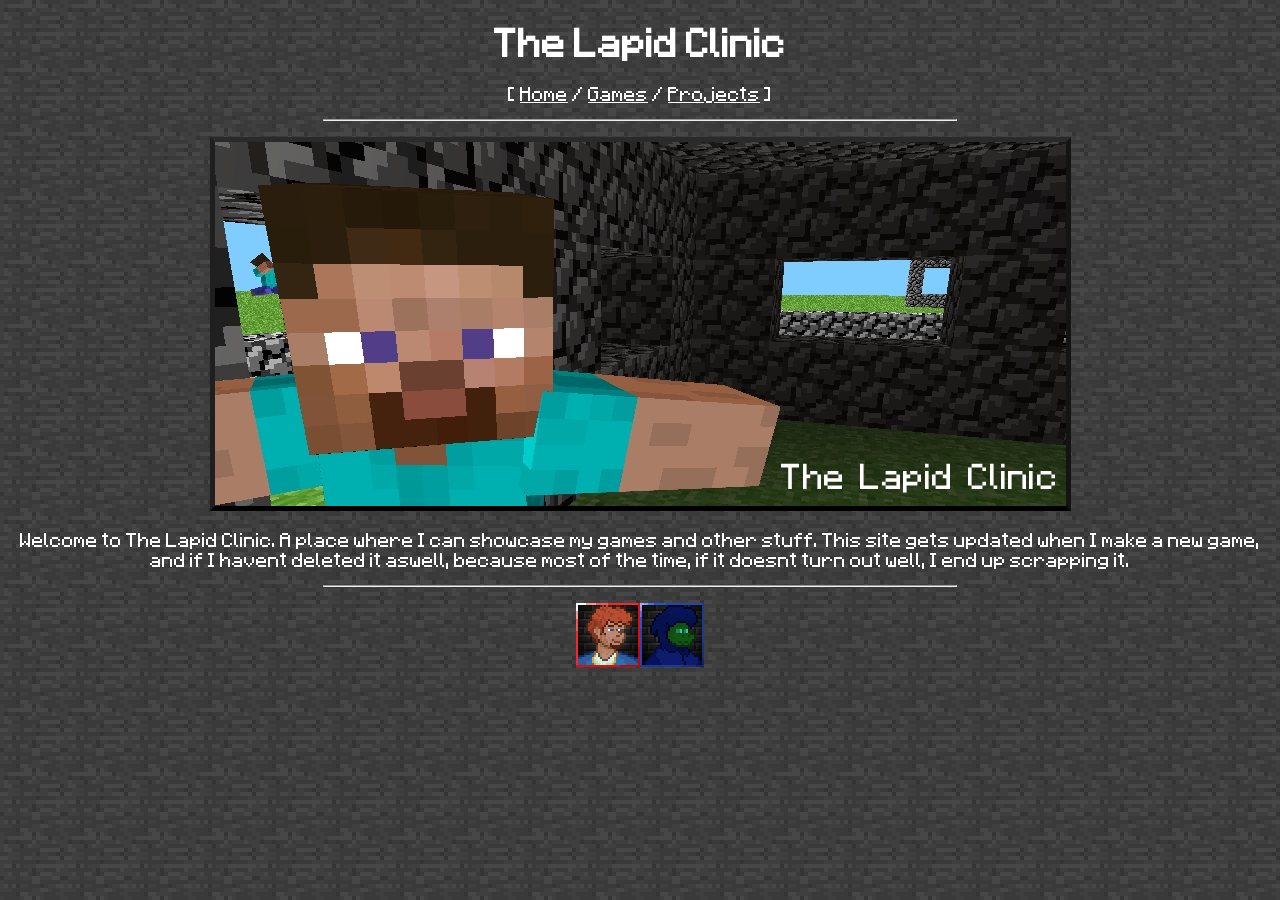
==== index.html @ 5889ec6e "Update index.html" ====
<!DOCTYPE html>
  <html>
    <head>
      <link type="image/x-icon" rel="shortcut icon" href="assets/images/favicon/favicon.png" />
      <link rel="stylesheet" href="style.css">
      <title>Home - The Lapid Clinic</title>
    </head>
    <body>
      <h1>The Lapid Clinic</h1>
      [ <a href="index.html">Home</a> / <a href="games.html">Games</a> / <a href="projects.html">Projects</a> ]
      </p>
      <p>
       <hr>
      </p>
      <img class="border" src="assets/images/home_logo.png">
      <p>
      Welcome to The Lapid Clinic. A place where I can showcase my games and other stuff.
      This site gets updated when I make a new game, and if I havent deleted it aswell,
      because most of the time, if it doesnt turn out well, I end up scrapping it.
      </p>
      <p>
        <hr>
      </p>
      <a href="https://www.reddit.com/user/Saiyan_OldSchool/"><img src="assets/images/reddit.png"><a href="https://www.youtube.com/@SaiyanGonzalez"><img src="assets/images/youtube.png">
    </body>
  </html>
---- style.css ----
body {
  image-rendering: pixelated;
  image-rendering: crisp-edges;
  background-image: url('assets/images/background.png');
  background-repeat: repeat;
  background-size: auto;
  color: white;
  text-align: center;
  font-family: 'Minecraft';
}

hr {
  width: 50%;
}

a:link {
  color: white; 
}

a:visited {
  color: #a7b7fc; 
}

a:hover {
  color: #505e9a; 
}

article {
  text-align: center;
}

.border {
  border: solid;
  border-width: thick;
  border-top-color: #2a2a2a;
  border-left-color: #201f1f;
  border-right-color: #141414;
  border-bottom-color: black;
}

.stonebutton {
  image-rendering: pixelated;
  image-rendering: crisp-edges;
  background-image: url('assets/images/stone.png');
  background-repeat: repeat;
  background-size: auto;
  color: white;
  text-align: center;
  font-family: 'Minecraft';

}

.woodbutton {
  image-rendering: pixelated;
  image-rendering: crisp-edges;
  background-image: url('assets/images/planks.png');
  background-repeat: repeat;
  background-size: auto;
  color: white;
  text-align: center;
  font-family: 'Minecraft';
  border: solid;
  border-width: 2px;
  border-top-color: #bc9862;
  border-left-color: #9f844d;
  border-right-color: #735e39;
  border-bottom-color: #695433;
}

.woodbutton:active {
  border-top-color: #695433;
  border-left-color: #735e39;
  border-right-color: #9f844d;
  border-bottom-color: #bc9862;
}

.menu {
  margin-top: 2em;
  width: 800px;
  background-image: url('assets/images/background2.png');
  background-repeat: repeat;
  background-size: auto;
  background-position: top left;
  border: 2px solid #555;
  box-shadow: 0 4px 24px rgba(0,0,0,0.25);
  padding: 1em 0 2em 0;
}

.menu2 {
  margin-top: 2em;
  width: 320px;
  background-image: url('assets/images/background3.png');
  background-repeat: repeat;
  background-size: auto;
  background-position: top left;
  border: 2px solid #555;
  box-shadow: 0 4px 24px rgba(0,0,0,0.25);
  padding: 1em 0 2em 0;
  color: #fff;
}

@font-face {
  font-family: 'Minecraft';
  src: url('assets/fonts/mc.woff');
}
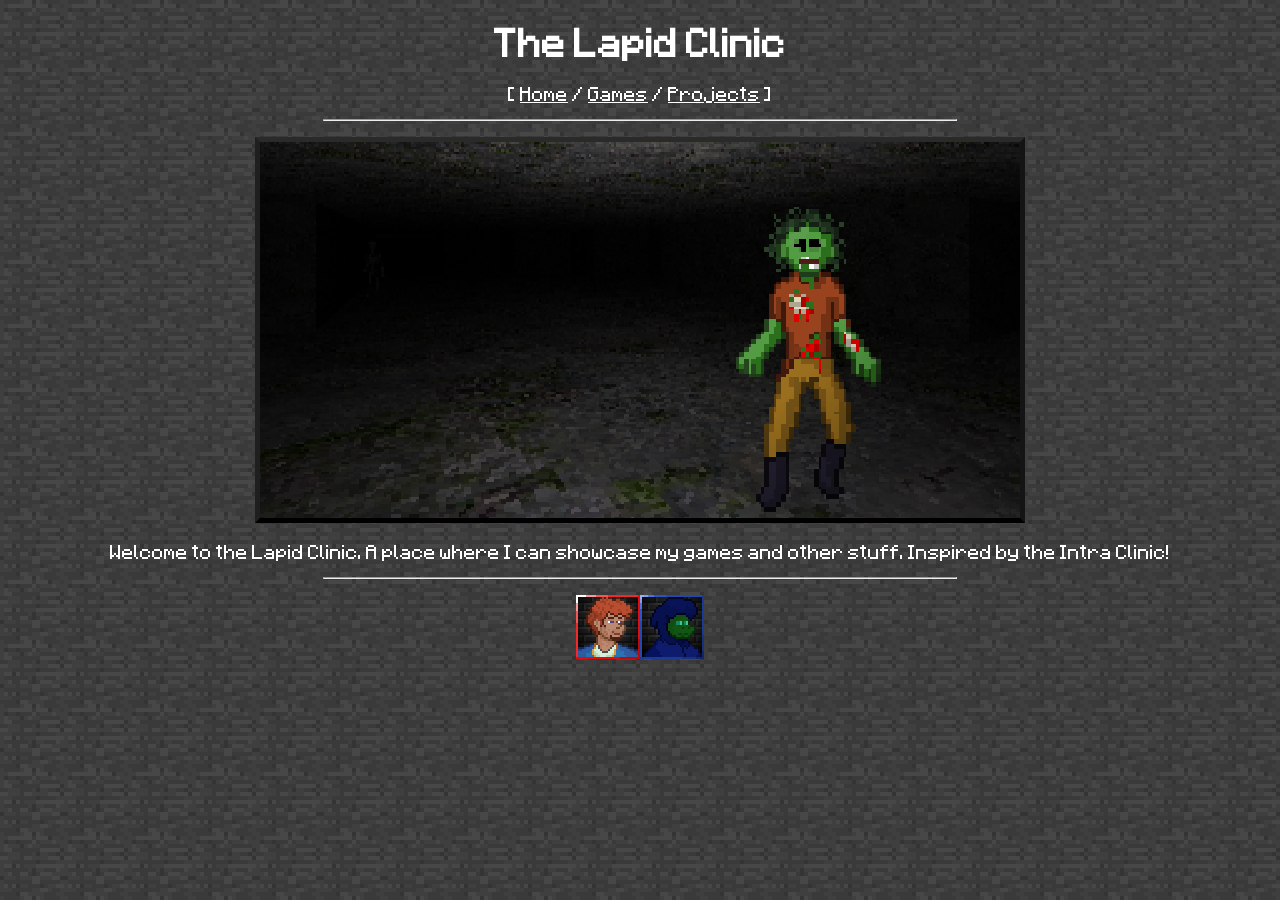
==== commit 9ec60faa: "Update index.html" ====
--- a/index.html
+++ b/index.html
@@ -12,11 +12,10 @@
       <p>
        <hr>
       </p>
-      <img class="border" src="assets/images/home_logo.png">
+      <img class="border" src="assets/images/home.png">
       <p>
-      Welcome to The Lapid Clinic. A place where I can showcase my games and other stuff.
-      This site gets updated when I make a new game, and if I havent deleted it aswell,
-      because most of the time, if it doesnt turn out well, I end up scrapping it.
+      Welcome to the Lapid Clinic. A place where I can showcase my games and other stuff.
+      Inspired by the Intra Clinic!
       </p>
       <p>
         <hr>
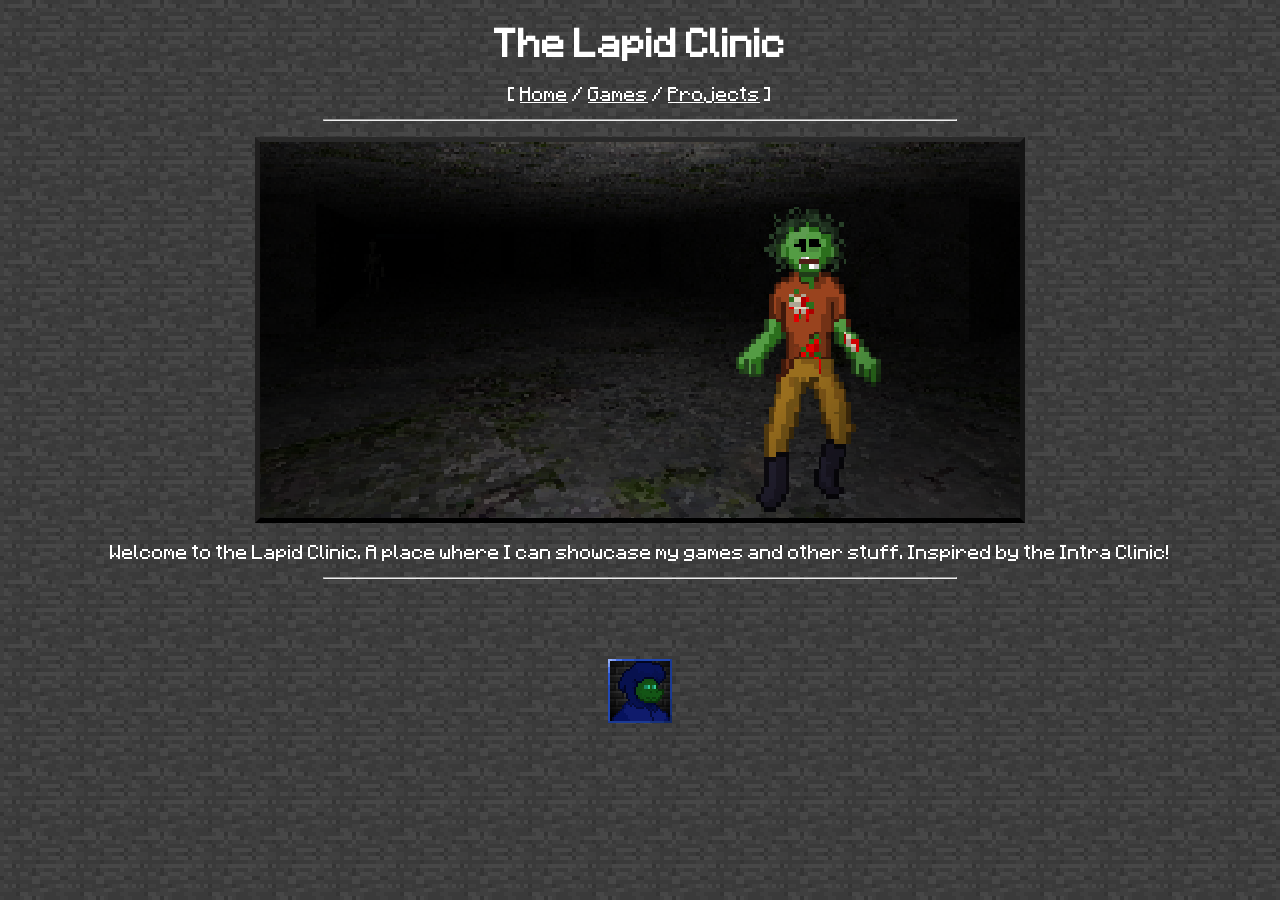
==== commit 7efda184: "Update index.html" ====
--- a/index.html
+++ b/index.html
@@ -20,6 +20,6 @@
       <p>
         <hr>
       </p>
-      <a href="https://www.reddit.com/user/Saiyan_OldSchool/"><img src="assets/images/reddit.png"><a href="https://www.youtube.com/@SaiyanGonzalez"><img src="assets/images/youtube.png">
+      <div class="reddit"><a href="https://www.reddit.com/user/Saiyan_OldSchool/"></div><a href="https://www.youtube.com/@SaiyanGonzalez"><img src="assets/images/youtube.png">
     </body>
   </html>
--- a/style.css
+++ b/style.css
@@ -99,6 +99,18 @@
   color: #fff;
 }
 
+.reddit {
+  width: 64px;
+  height: 64px;
+  background-image: url('reddit.png'); 
+  background-size: cover; 
+}
+
+.reddit:hover {
+  background-image: url('youtube.png');
+}
+
+
 @font-face {
   font-family: 'Minecraft';
   src: url('assets/fonts/mc.woff');
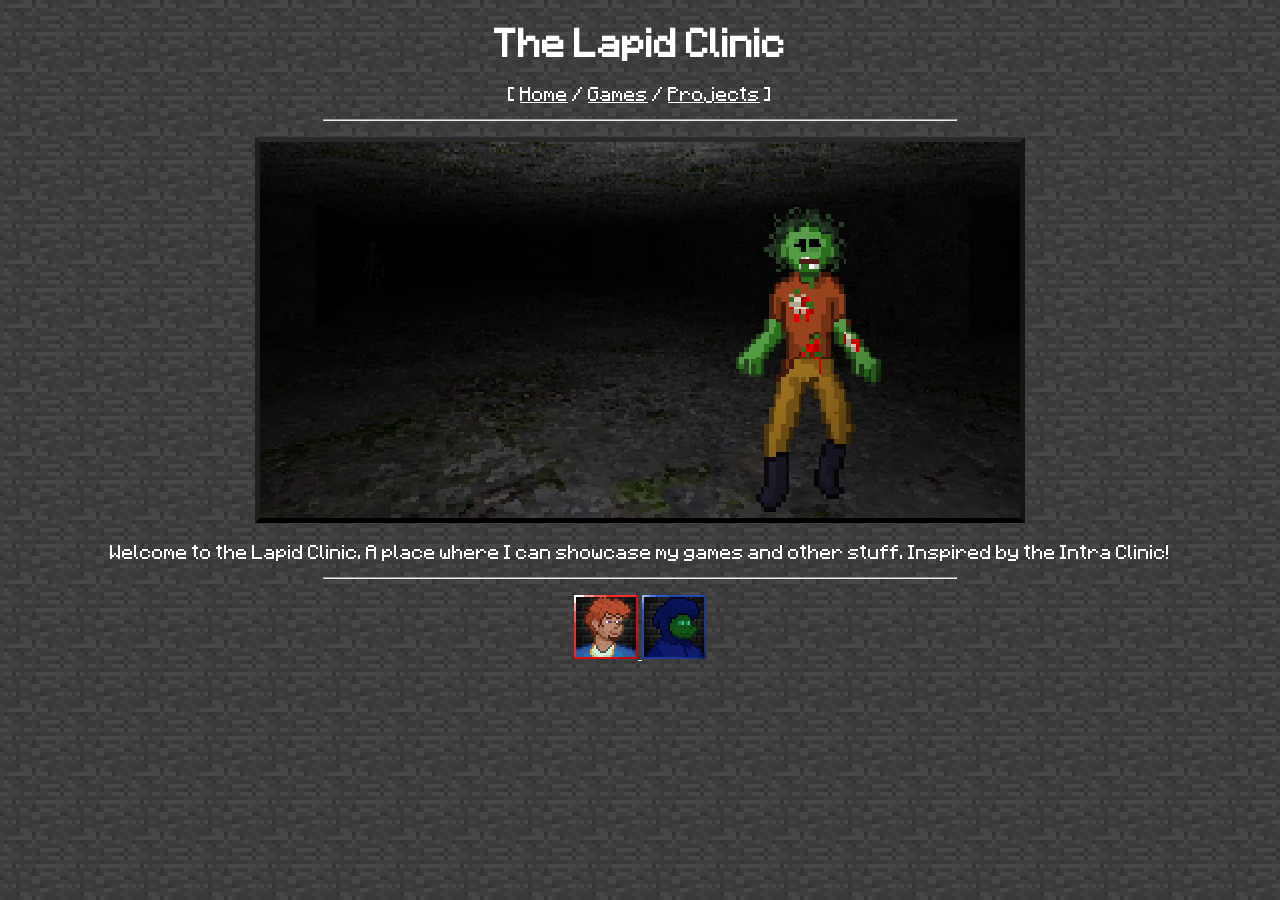
==== commit 40ce1d31: "Update index.html" ====
--- a/index.html
+++ b/index.html
@@ -20,6 +20,7 @@
       <p>
         <hr>
       </p>
-      <div class="reddit"><a href="https://www.reddit.com/user/Saiyan_OldSchool/"></div><a href="https://www.youtube.com/@SaiyanGonzalez"><img src="assets/images/youtube.png">
+        <a href="https://www.reddit.com/user/Saiyan_OldSchool/"><img src="assets/images/reddit.png">
+          <a href="https://www.youtube.com/@SaiyanGonzalez"><img src="assets/images/youtube.png">
     </body>
   </html>
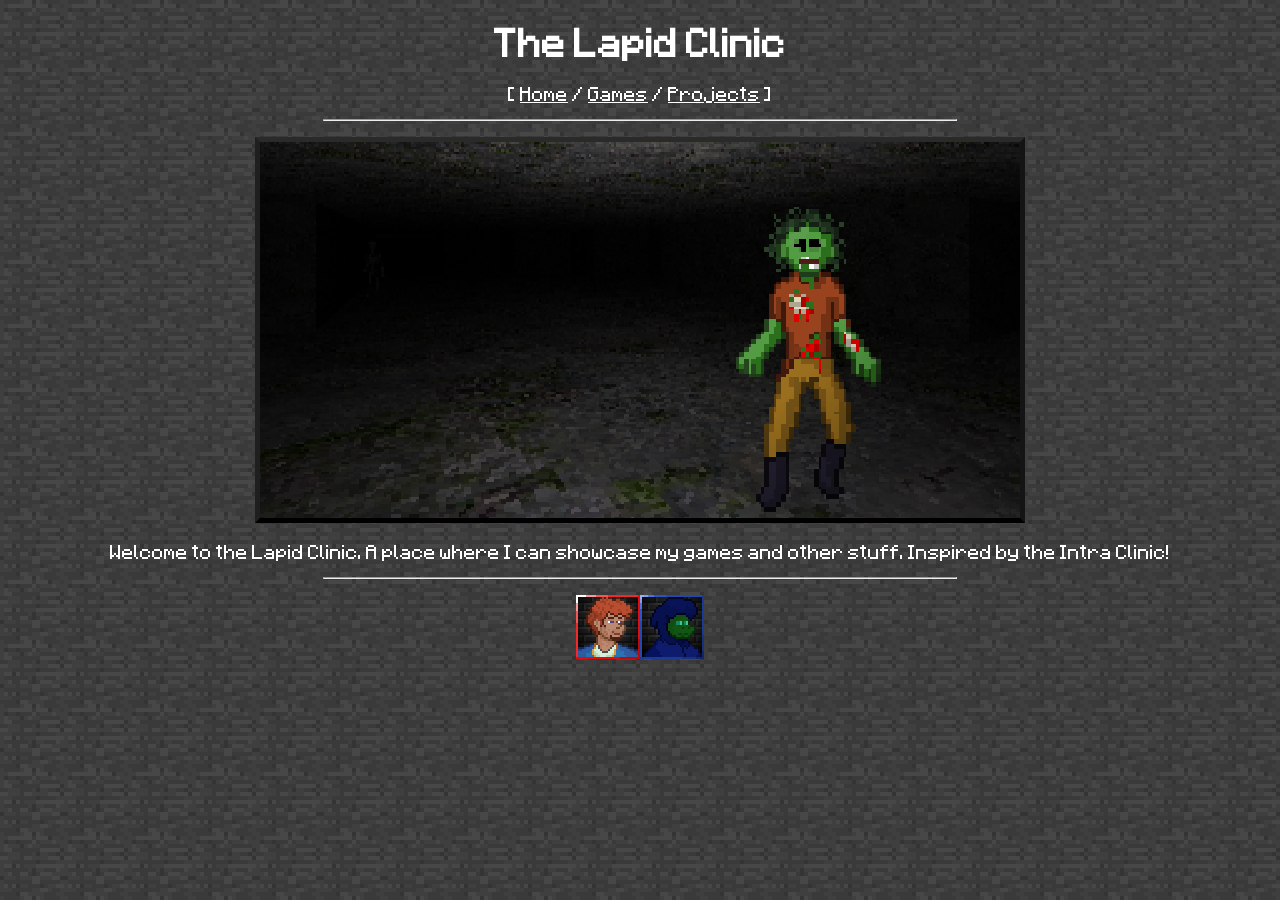
==== commit 3290cd28: "Update index.html" ====
--- a/index.html
+++ b/index.html
@@ -20,7 +20,6 @@
       <p>
         <hr>
       </p>
-        <a href="https://www.reddit.com/user/Saiyan_OldSchool/"><img src="assets/images/reddit.png">
-          <a href="https://www.youtube.com/@SaiyanGonzalez"><img src="assets/images/youtube.png">
+        <a href="https://www.reddit.com/user/Saiyan_OldSchool/"><img src="assets/images/reddit.png"><a href="https://www.youtube.com/@SaiyanGonzalez"><img src="assets/images/youtube.png">
     </body>
   </html>
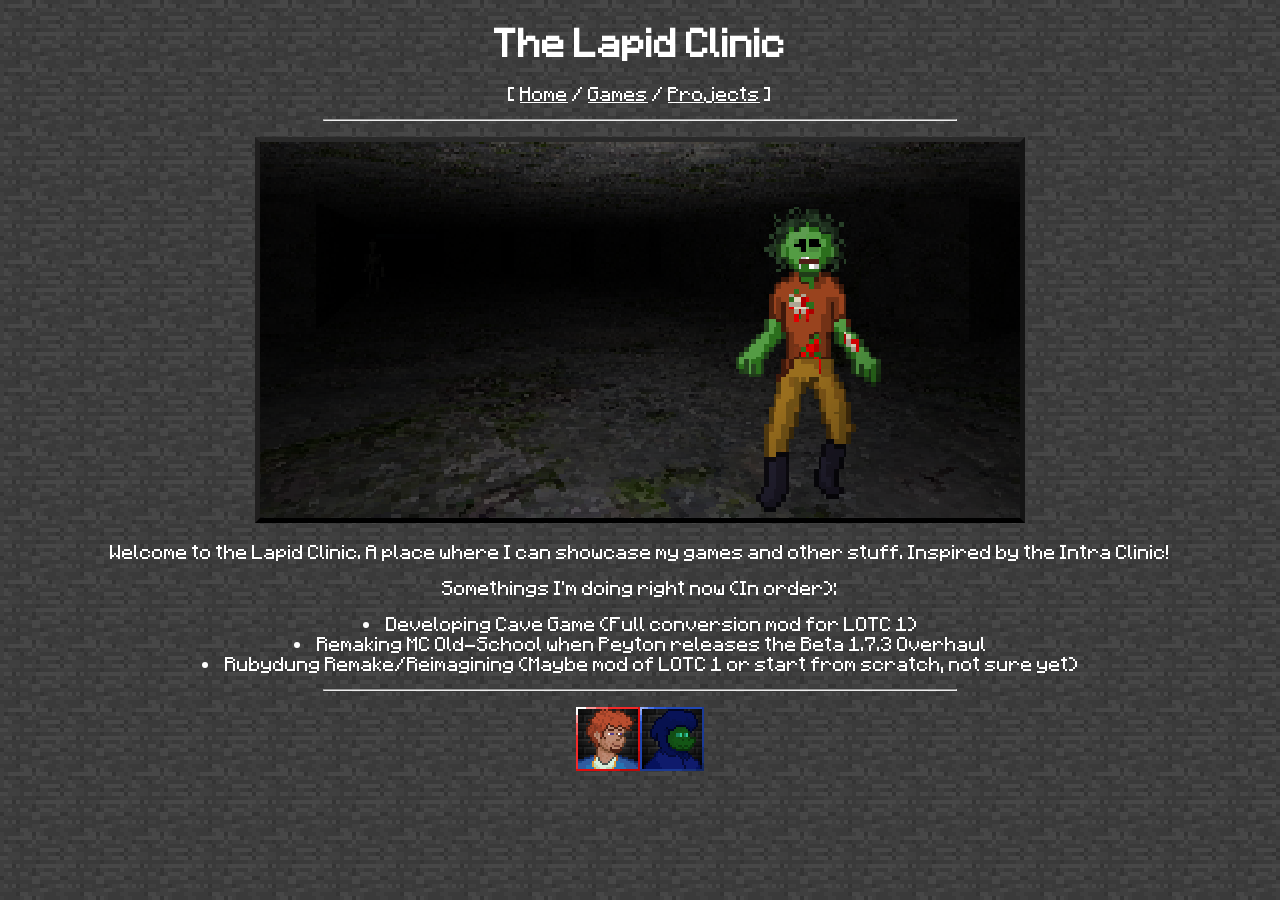
==== commit 325922b9: "Update index.html" ====
--- a/index.html
+++ b/index.html
@@ -18,6 +18,12 @@
       Inspired by the Intra Clinic!
       </p>
       <p>
+        Somethings I'm doing right now (In order):
+          <li>Developing Cave Game (Full conversion mod for LOTC 1)</li>
+          <li>Remaking MC Old-School when Peyton releases the Beta 1.7.3 Overhaul</li>
+          <li>Rubydung Remake/Reimagining (Maybe mod of LOTC 1 or start from scratch, not sure yet)</li>
+      </p>
+      <p>
         <hr>
       </p>
         <a href="https://www.reddit.com/user/Saiyan_OldSchool/"><img src="assets/images/reddit.png"><a href="https://www.youtube.com/@SaiyanGonzalez"><img src="assets/images/youtube.png">
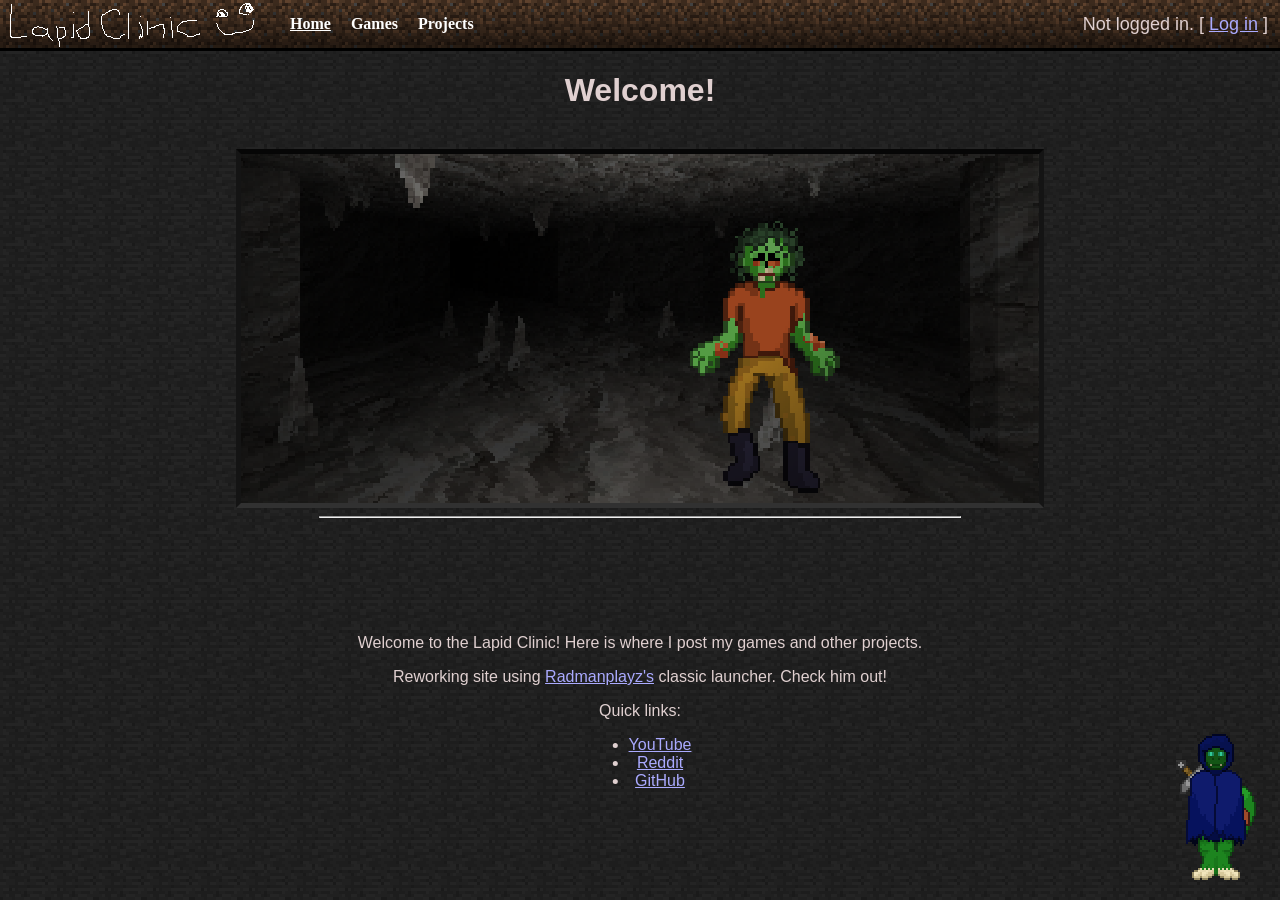
==== commit bc86693d: "site rework (thanks radman!)" ====
--- a/index.html
+++ b/index.html
@@ -1,31 +1,55 @@
-<!DOCTYPE html>
-  <html>
-    <head>
-      <link type="image/x-icon" rel="shortcut icon" href="assets/images/favicon/favicon.png" />
-      <link rel="stylesheet" href="style.css">
-      <title>Home - The Lapid Clinic</title>
-    </head>
-    <body>
-      <h1>The Lapid Clinic</h1>
-      [ <a href="index.html">Home</a> / <a href="games.html">Games</a> / <a href="projects.html">Projects</a> ]
-      </p>
-      <p>
-       <hr>
-      </p>
-      <img class="border" src="assets/images/home.png">
-      <p>
-      Welcome to the Lapid Clinic. A place where I can showcase my games and other stuff.
-      Inspired by the Intra Clinic!
-      </p>
-      <p>
-        Somethings I'm doing right now (In order):
-          <li>Developing Cave Game (Full conversion mod for LOTC 1)</li>
-          <li>Remaking MC Old-School when Peyton releases the Beta 1.7.3 Overhaul</li>
-          <li>Rubydung Remake/Reimagining (Maybe mod of LOTC 1 or start from scratch, not sure yet)</li>
-      </p>
-      <p>
-        <hr>
-      </p>
-        <a href="https://www.reddit.com/user/Saiyan_OldSchool/"><img src="assets/images/reddit.png"><a href="https://www.youtube.com/@SaiyanGonzalez"><img src="assets/images/youtube.png">
-    </body>
-  </html>
+<html lang="en">
+
+  <head>
+
+    <meta http-equiv="content-type" content="text/html; charset=UTF-8">
+
+    <link rel="stylesheet" type="text/css" href="./css/style.css">
+    <link rel="shortcut icon" href="./favicon.png"/>
+
+    <title>Home - Lapid Clinic</title>
+
+  </head>
+
+  <body>
+    <div id="toppanel" style="display: flex; align-items: center;">
+
+      <div id="logo"><a href="./" border="0"><img src="./img/logo_small.gif" border="0"></a></div>
+      <div id="links" style="flex: 1; display: flex; gap: 20px; align-items: center; padding-left: 20px; font-size: 14px; font-family: 'Trebuchet MS'; float: none; width: auto; margin: 0;">
+        <a href="./" id="menu_" class="menuItem" style="text-decoration: underline;">Home</a>
+        <a href="./games.html" id="menu_about" class="menuItem">Games</a>
+        <a href="./projects.html" id="menu_about" class="menuItem">Projects</a>
+      </div>
+
+      <div id="loginpanel">Not logged in. [ <a href="./login">Log in</a> ] </div>
+
+    </div>
+    
+      <center><h1>Welcome!</h1></center>
+
+      <br>
+
+      <center>
+        
+      <img class="border" src="./img/home.png">
+
+      <hr>
+
+      <div class="launcher" style="position: fixed; top: 80%; left: 50%; transform: translate(-50%, -50%); display: flex; flex-direction: column; align-items: center;">
+        Welcome to the Lapid Clinic! Here is where I post my games and other projects.
+        <p>
+          Reworking site using <a href="https://github.com/Radmanplays">Radmanplayz's</a> classic launcher. Check him out!
+        </p>
+        Quick links:
+        <ul>
+          <li><a href="https://www.youtube.com/@SaiyanGonzalez">YouTube</a></li>
+          <li><a href="https://www.reddit.com/user/Saiyan_OldSchool/">Reddit</a></li>
+          <li><a href="https://github.com/SaiyanGonzalez01">GitHub</a></li>
+        </ul>
+      </div>
+
+      </center>
+
+      <a href="https://github.com/SaiyanGonzalez01/Cave-Game"><img class="cavegame" src="./img/cavegame0.png"></a>
+  </body>
+</html>
--- a/css/style.css
+++ b/css/style.css
@@ -0,0 +1,168 @@
+@charset "UTF-8";
+
+hr {
+  width: 50%;
+}
+
+
+a:link {
+	color: #aaf;
+}
+
+a:hover {
+	color: #fff;
+}
+
+a:visited {
+	color: #aaa;
+}
+
+a:active {
+	color: #ff0;
+}
+
+#content {
+    margin-left: auto;
+    margin-right: auto;
+    width: 854px;
+}
+
+#footer {
+	text-align: center;
+    font-size: 10px;
+    height: 10px;
+    padding-top:2px;
+    padding-bottom:2px;
+    position:fixed;
+    bottom:2px;
+    right:2px;
+}
+
+body, html {
+	border: none;
+	margin: 0;
+	padding: 0;
+	background-color: #222;
+	color: #e0d0d0;
+	background-image:url('../img/bg.gif');
+	font-weight: normal;
+	font-family: sans-serif;
+    height:100%;
+	image-rendering: pixelated;
+}
+
+#toppanel {
+	height: 48px;
+	background-color: #555;
+	background-image:url('../img/top-bg.gif');
+	border-bottom: 3px solid #000;	
+}
+
+#toppanel #prepurchasesplash {
+	position: absolute;
+	top: 18px;
+	left: 66px;
+}
+
+#toppanel .buynow {
+	float: right;
+	position: relative;
+	top: 11px;
+	padding-left: 8px;
+}
+
+#toppanel .donate {
+	float: right;
+	position: relative;
+	top: 14px;
+	padding-left: 8px;
+}
+
+#toppanel #links {
+	float: left;
+	margin: 7px;
+	font-size: 13px;
+}
+
+#toppanel #loginpanel {
+	float: right;
+	margin: 12px;
+	font-size: 18px;
+}
+
+#toppanel #logo {
+	float: left;
+	border: 0px; 
+}
+
+
+.left {
+	float: left;
+}
+
+.right {
+	float: right;
+}
+
+.pad {
+	margin: 4px;
+}
+
+.rightgap {
+	padding-right: 16px;
+}
+
+.border {
+  border: solid;
+  border-width: thick;
+  border-top-color: rgb(6, 6, 6);
+  border-left-color: #141414;
+  border-right-color: #141414;
+  border-bottom-color: #313131;
+}
+
+.dirtpanel {
+  margin-top: 2em;
+  width: 800px;
+  background-image: url('../img/bg2.png');
+  background-repeat: repeat;
+  background-size: auto;
+  background-position: top left;
+  border: 2px solid #555;
+  box-shadow: 0 4px 24px rgba(0,0,0,0.25);
+  padding: 1em 0 2em 0;
+}
+
+.cavegame {
+	position: fixed;
+	right: 0;
+	bottom: 20px;
+}
+
+.cavegame:hover {
+	content: url('../img/cavegame1.png');
+}
+
+menuItem {
+	color: white;
+	text-decoration: none;
+	font-size: 16px;
+	padding-top: 5px;
+	font-weight: bold;
+}
+
+a.menuItem {
+	color: white;
+	text-decoration: none;
+	font-size: 16px;
+	padding-top: 0px;
+	font-weight: bold;
+}
+
+a.menuItem:link {
+	color: #FFF;
+}
+
+a.menuItem:hover {
+	color: #CCC;
+}
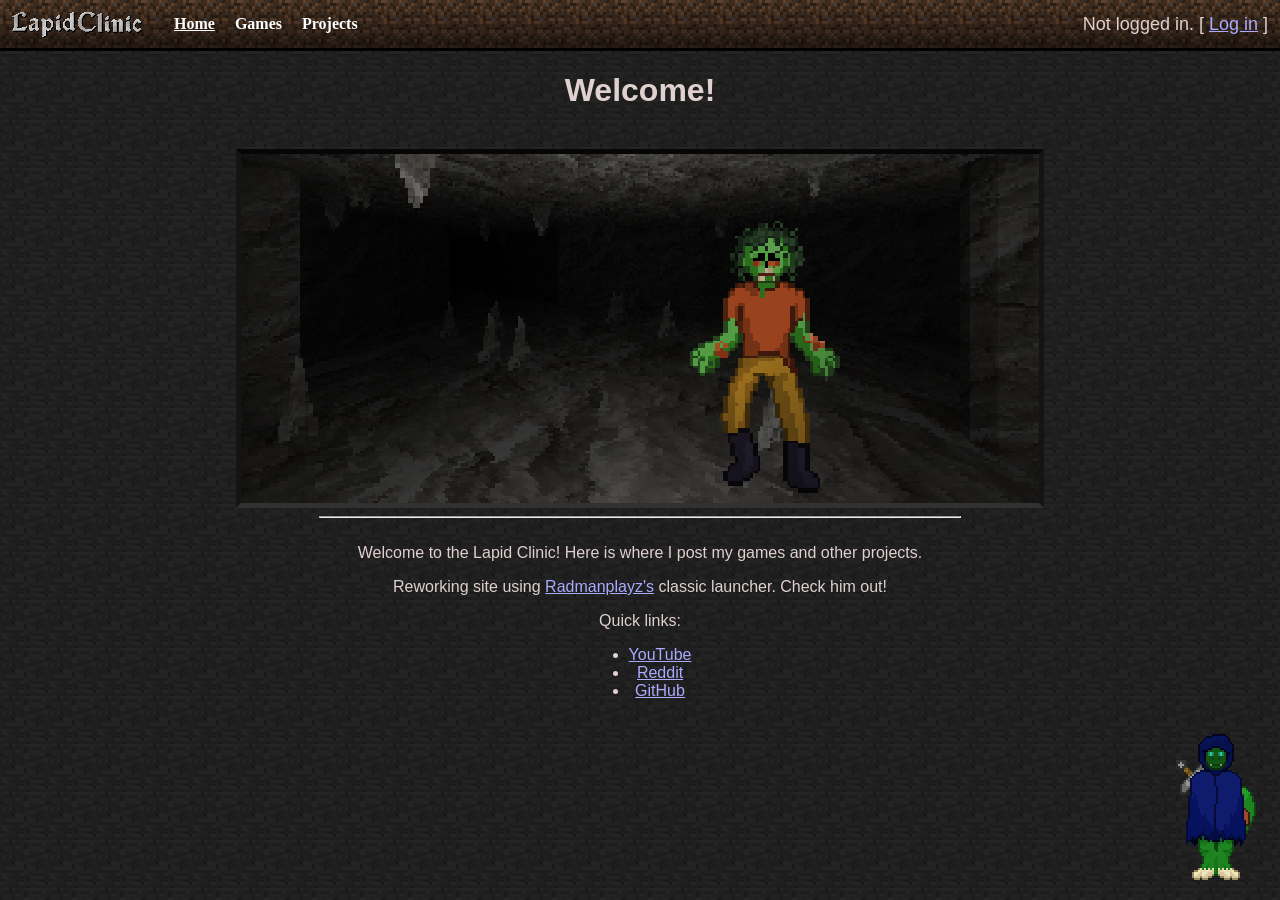
==== commit 6f580b08: "new logo and updated index" ====
--- a/index.html
+++ b/index.html
@@ -34,8 +34,8 @@
       <img class="border" src="./img/home.png">
 
       <hr>
-
-      <div class="launcher" style="position: fixed; top: 80%; left: 50%; transform: translate(-50%, -50%); display: flex; flex-direction: column; align-items: center;">
+      <br>
+      <div class="launcher" style="display: flex; flex-direction: column; align-items: center;">
         Welcome to the Lapid Clinic! Here is where I post my games and other projects.
         <p>
           Reworking site using <a href="https://github.com/Radmanplays">Radmanplayz's</a> classic launcher. Check him out!
--- a/css/style.css
+++ b/css/style.css
@@ -92,6 +92,7 @@
 
 #toppanel #logo {
 	float: left;
+	margin: 12px;
 	border: 0px; 
 }
 
